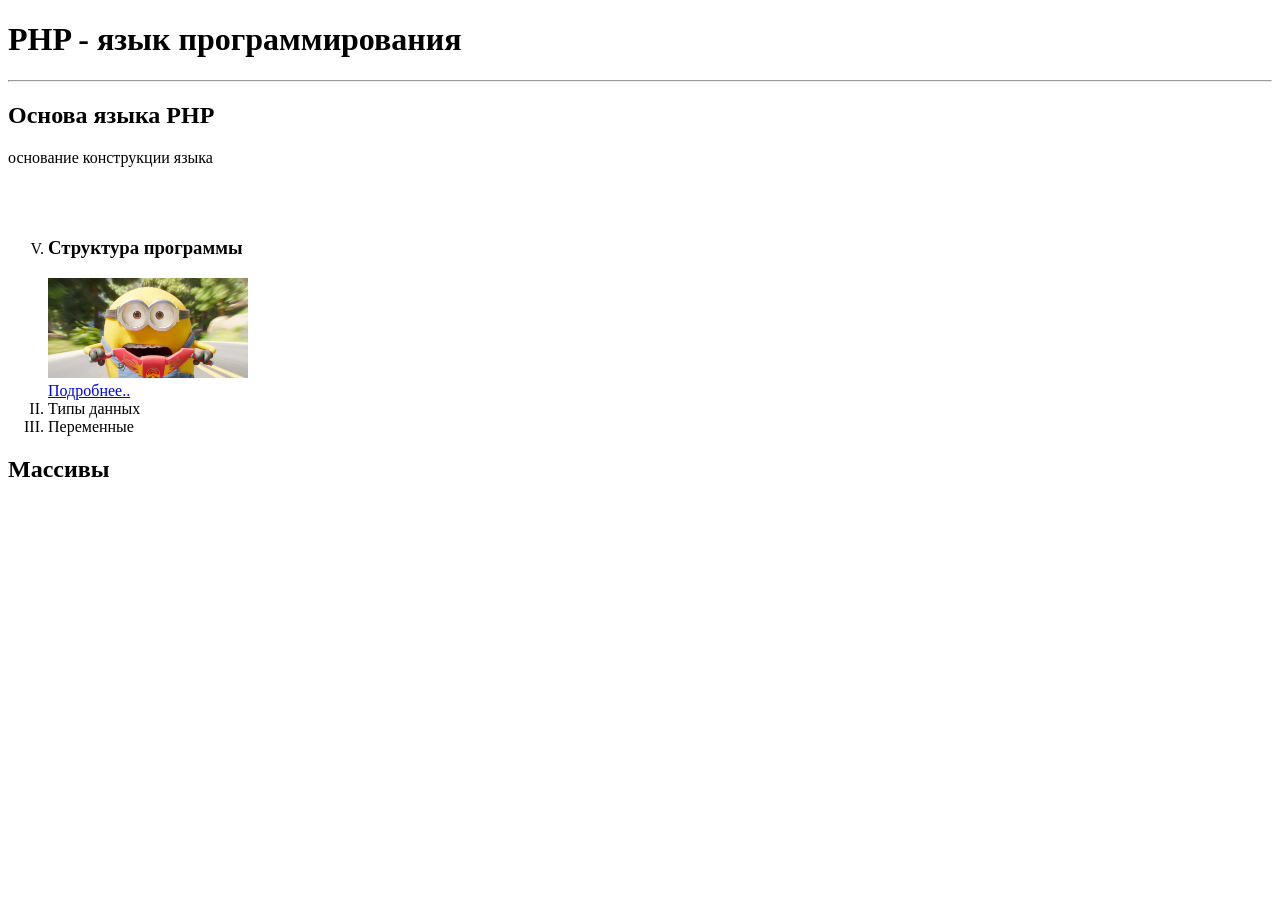
==== index.html @ 4aa66882 "First commit" ====
<!DOCTYPE html>
<html lang="en">
<head>
    <meta charset="UTF-8"> 
    <meta name="viewport" content="width=device-width, initial-scale=1.0">
    <title>Первая страница</title>
    </head>
    <body>
        <h1>PHP - язык программирования</h1>
        <hr>
        <h2>Основа языка PHP</h2>
        <p>основание конструкции языка</p>
        <!-- <b>Примечание: жирный шрифт</b> -->
        <br><br>
        <ol type="I" start="5">
            <li> 
                <h3>Структура программы</h3>
                <img src="img/01.jpg" alt="картинка" width="200px">
<br>
                <a href="struct.html">Подробнее..</a>
            </li>
            <li value="2">Типы данных</li>
            <li>Переменные</li>
        </ol>
        <h2>Массивы</h2>
    </body>
</html>
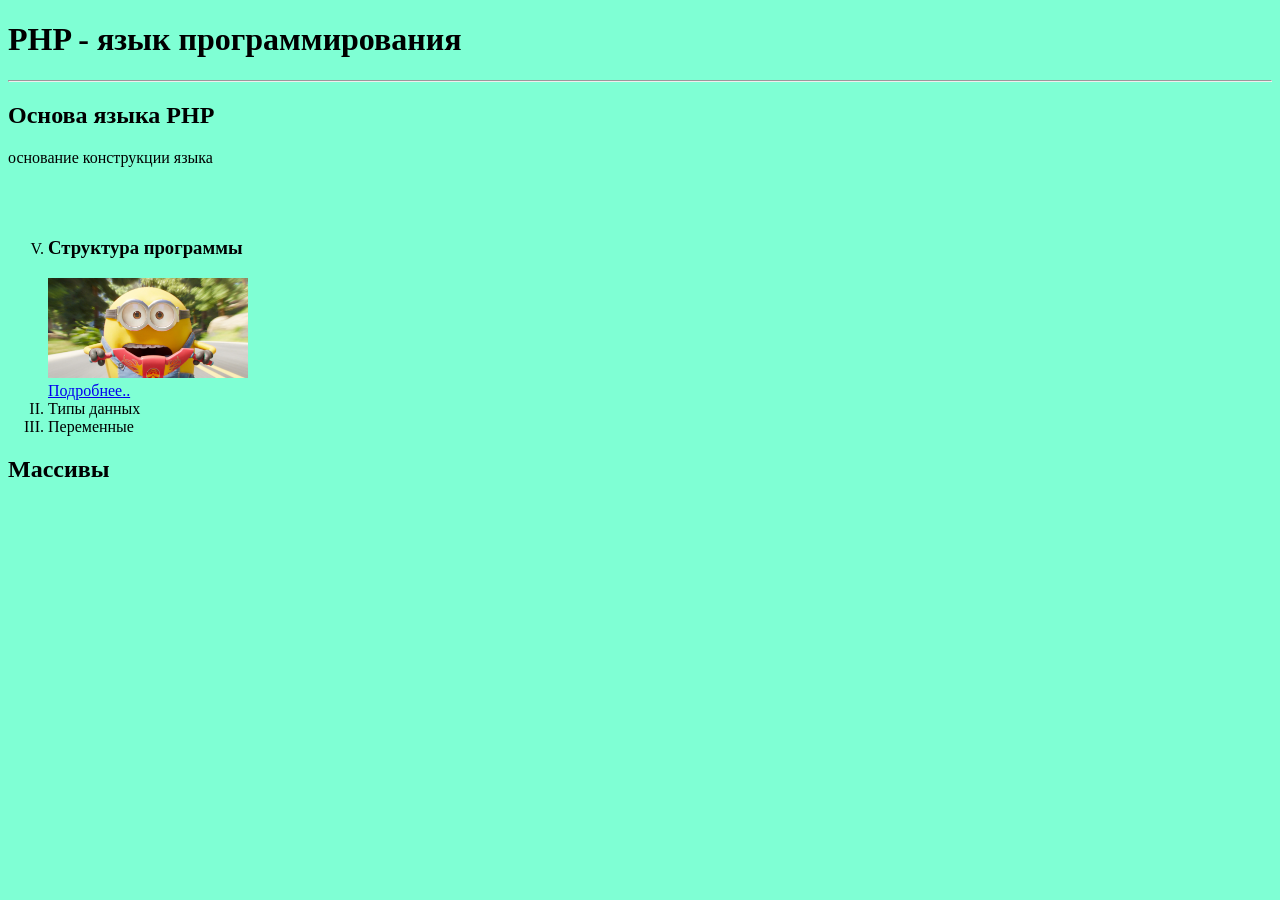
==== commit de36aa9d: "add style.css" ====
--- a/index.html
+++ b/index.html
@@ -4,6 +4,7 @@
     <meta charset="UTF-8"> 
     <meta name="viewport" content="width=device-width, initial-scale=1.0">
     <title>Первая страница</title>
+    <link rel="stylesheet" href="style.css"> 
     </head>
     <body>
         <h1>PHP - язык программирования</h1>
--- a/style.css
+++ b/style.css
@@ -0,0 +1,3 @@
+body { 
+    background-color: aquamarine;
+} 
